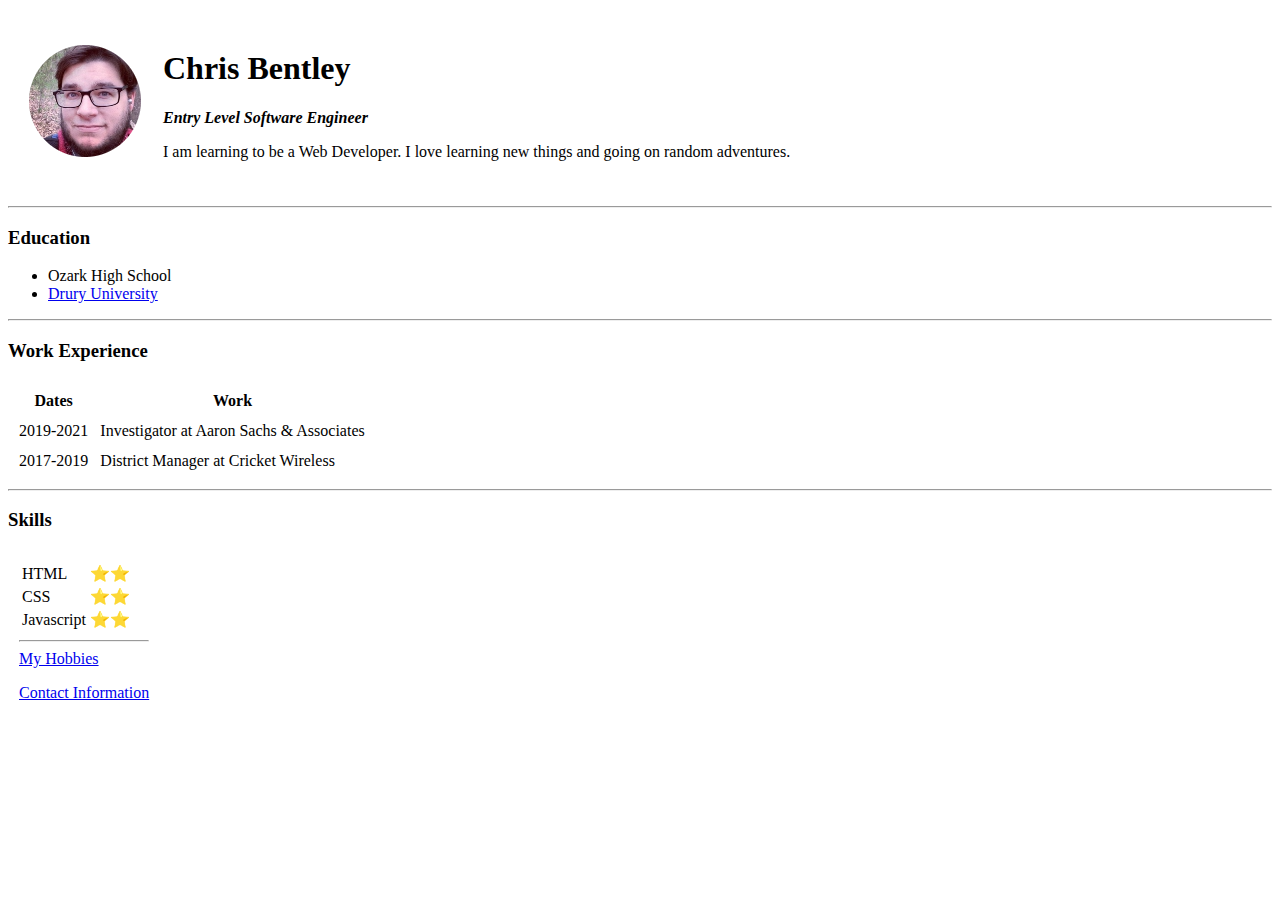
==== index.html @ 2402378f "Add Intial CV website files" ====
<!DOCTYPE html>
<html lang="en" dir="ltr">

<head>
  <meta charset="utf-8">
  <title>Chris's Personal Site</title>
</head>

<body>
  <table cellspacing="20">
    <tr>
      <td><img src="Chris.png" alt="Chris profile picture"></td>
      <td>
        <h1>Chris Bentley</h1>
        <p><em><strong>Entry Level Software Engineer</strong></em></p>
        <p>I am learning to be a Web Developer. I love learning new things and going on random adventures.</p>
      </td>
    </tr>
  </table>
  <hr>
  <h3>Education</h3>
  <ul>
    <li>Ozark High School</li>
    <li><a href="https://www.drury.edu/">Drury University</a></li>
  </ul>
  <hr>
  <h3>Work Experience</h3>
  <table cellspacing="10">
    <thead>
      <tr>
        <th>Dates</th>
        <th>Work</th>
      </tr>
    </thead>
    <tbody>
      <tr>
        <td>2019-2021</td>
        <td>Investigator at Aaron Sachs & Associates</td>
      </tr>
      <tr>
        <td>2017-2019</td>
        <td>District Manager at Cricket Wireless</td>
      </tr>
    </tbody>
  </table>
  <hr>
  <h3>Skills</h3>
  <table cellspacing="10">
    <tr>
      <td>
        <table>
          <tr>
            <td>HTML</td>
            <td>⭐⭐</td>
          </tr>
          <tr>
            <td>CSS</td>
            <td>⭐⭐</td>
          </tr>
          <tr>
            <td>Javascript</td>
            <td>⭐⭐</td>
          </tr>
        </table>
        <hr>
        </ul>
        <a href="hobbies.html">My Hobbies</a>
        <p> <a href="Contact Info.html">Contact Information</a></p>
</body>

</html>
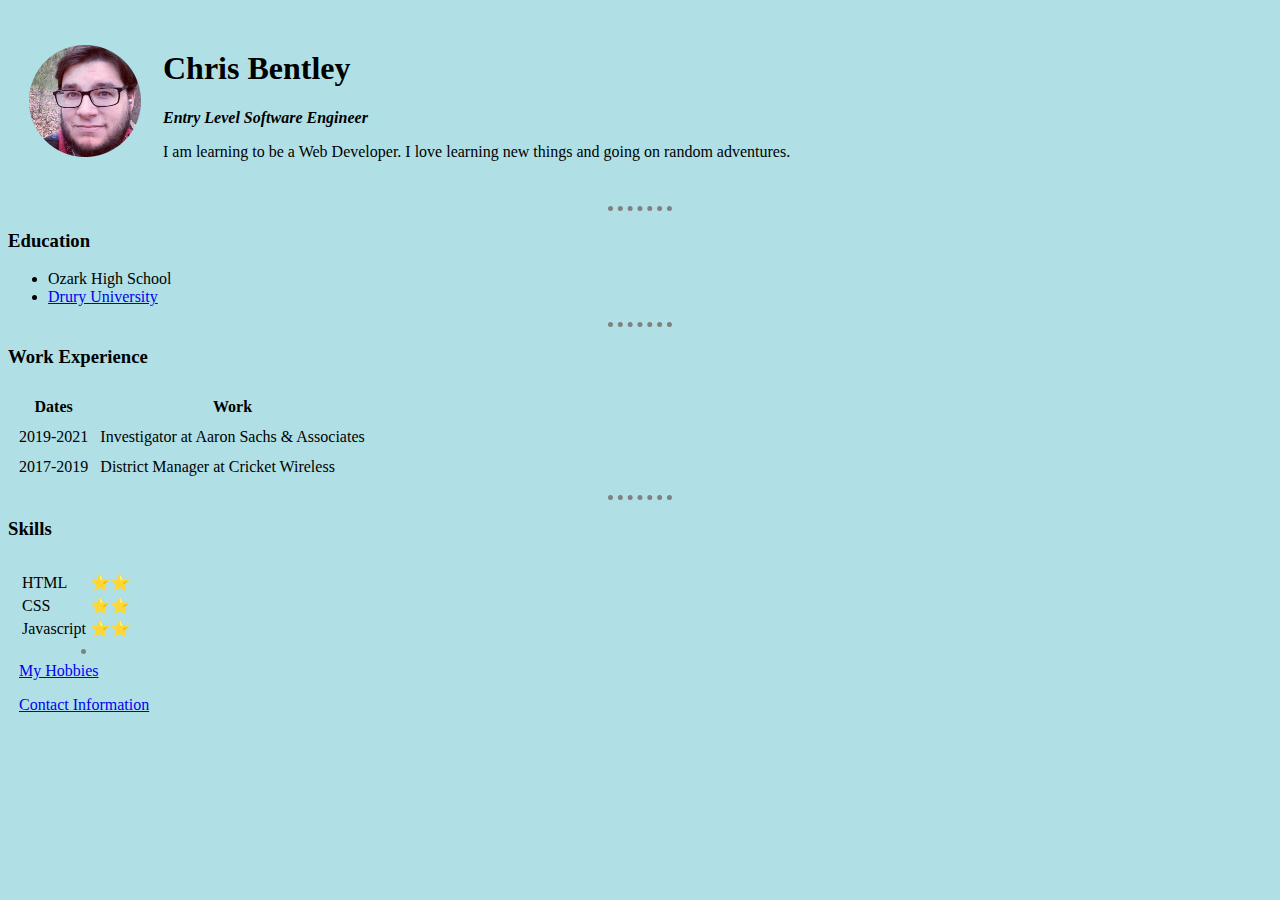
==== commit 19c13e28: "Add files via upload" ====
--- a/index.html
+++ b/index.html
@@ -4,7 +4,25 @@
 <head>
   <meta charset="utf-8">
   <title>Chris's Personal Site</title>
+<style>
+
+body {
+  background-color: powderblue;
+}
+
+hr {
+  border-style: none;
+  border-top-style: dotted;
+  border-color: grey;
+  border-width: 5px;
+  width: 5%;
+}
+
+</style>
+
+
 </head>
+
 
 <body>
   <table cellspacing="20">
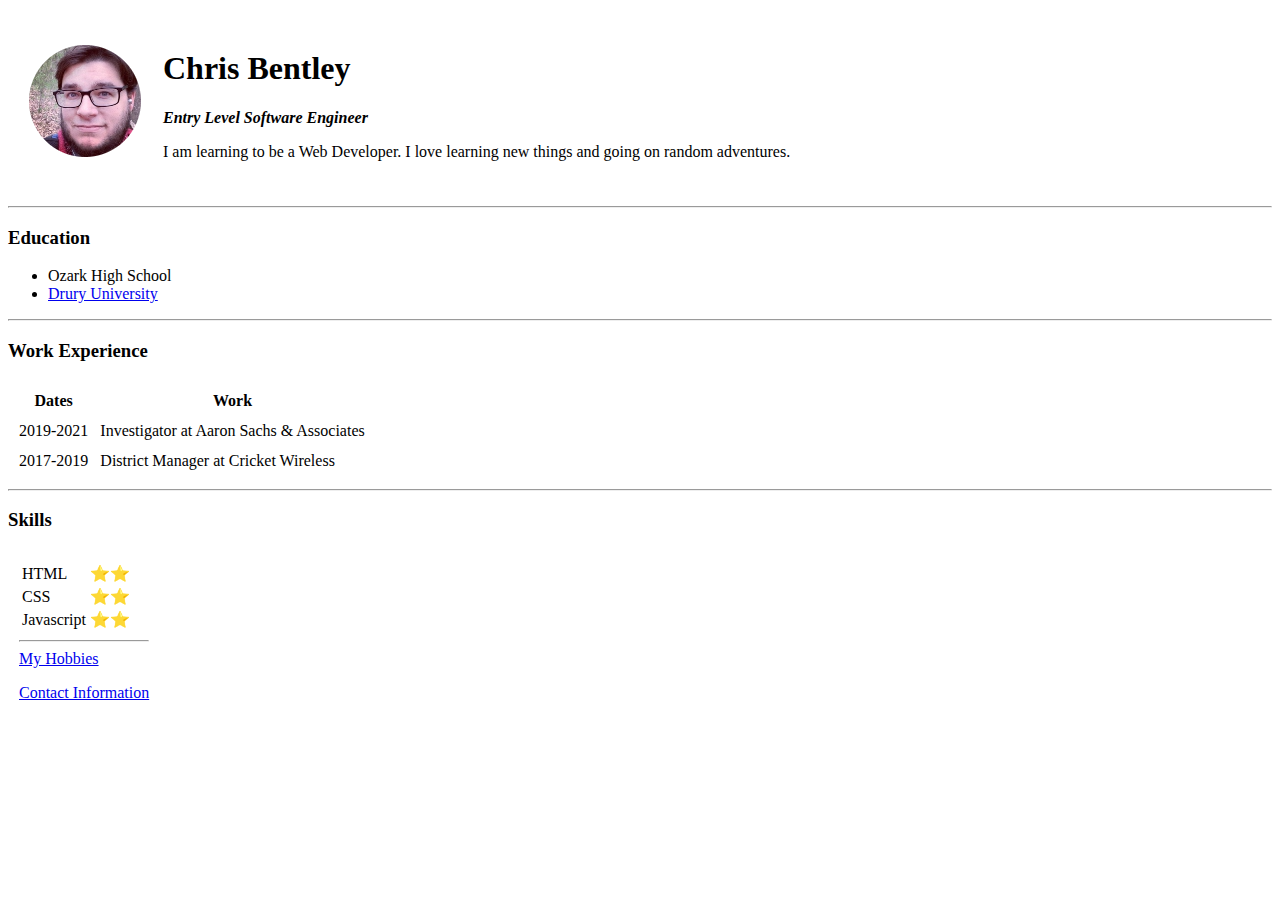
==== commit 819b66c5: "Add files via upload" ====
--- a/index.html
+++ b/index.html
@@ -4,22 +4,7 @@
 <head>
   <meta charset="utf-8">
   <title>Chris's Personal Site</title>
-<style>
-
-body {
-  background-color: powderblue;
-}
-
-hr {
-  border-style: none;
-  border-top-style: dotted;
-  border-color: grey;
-  border-width: 5px;
-  width: 5%;
-}
-
-</style>
-
+  <link rel="stylesheet" href="C:\Users\LG\Documents\Web Development\css\styles.css"
 
 </head>
 
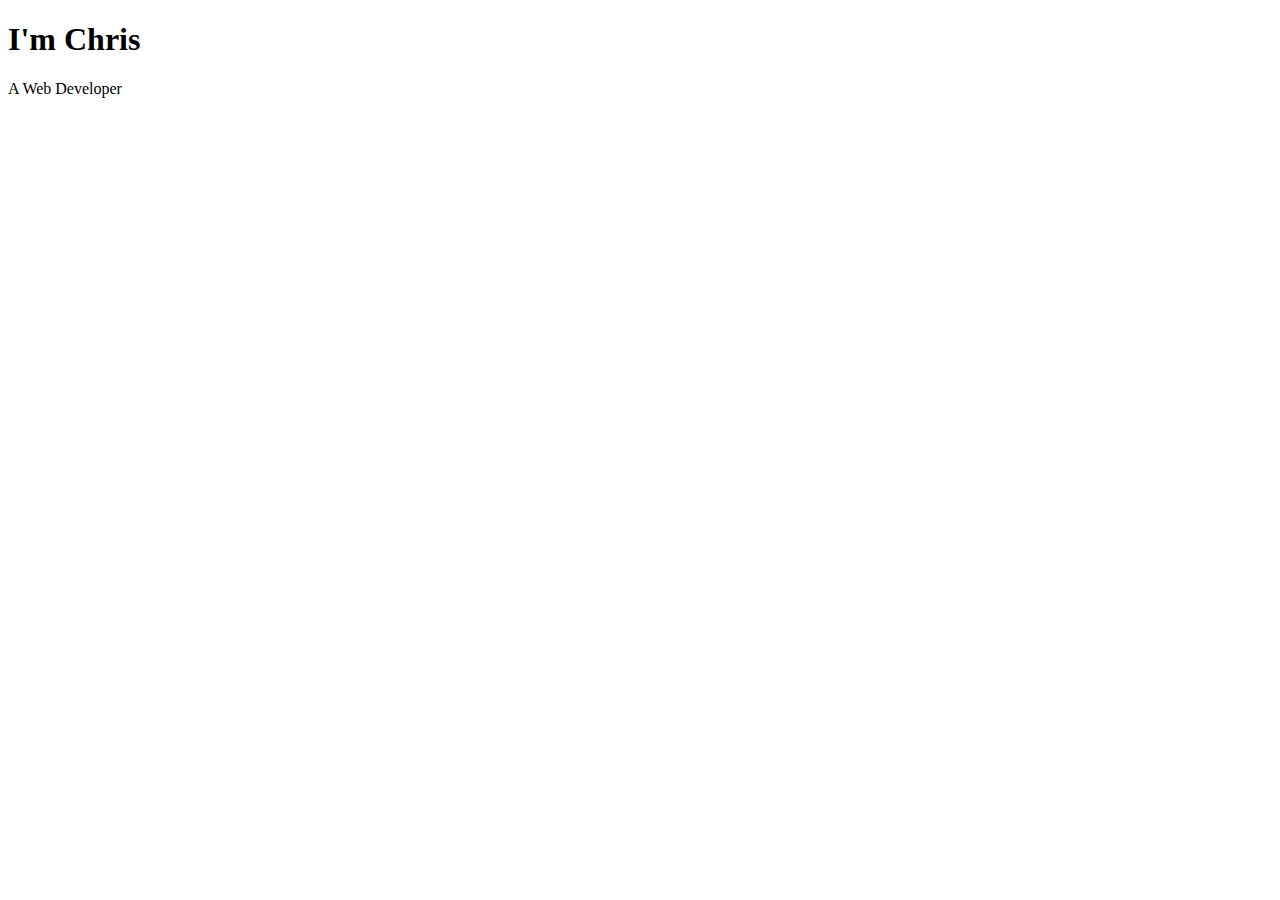
==== commit 180f06a3: "Add files via upload" ====
--- a/index.html
+++ b/index.html
@@ -1,74 +1,23 @@
 <!DOCTYPE html>
 <html lang="en" dir="ltr">
+  <head>
+    <meta charset="utf-8">
+    <title>Chris Bentley</title>
+<link rel="stylesheet" href="C:\Users\LG\Documents\Web Development\CSS-My Site\css\styles.css">
+<link rel="icon" href="C:\Users\LG\Documents\Web Development\CSS-My Site\favicon.ico">
+  </head>
+  <body>
+<div class="top-container">
+  <h1>I'm Chris</h1>
+  <p>A Web Developer</p>
+</div>
+<div class="middle-container">
 
-<head>
-  <meta charset="utf-8">
-  <title>Chris's Personal Site</title>
-  <link rel="stylesheet" href="C:\Users\LG\Documents\Web Development\css\styles.css"
-
-</head>
+</div>
 
 
-<body>
-  <table cellspacing="20">
-    <tr>
-      <td><img src="Chris.png" alt="Chris profile picture"></td>
-      <td>
-        <h1>Chris Bentley</h1>
-        <p><em><strong>Entry Level Software Engineer</strong></em></p>
-        <p>I am learning to be a Web Developer. I love learning new things and going on random adventures.</p>
-      </td>
-    </tr>
-  </table>
-  <hr>
-  <h3>Education</h3>
-  <ul>
-    <li>Ozark High School</li>
-    <li><a href="https://www.drury.edu/">Drury University</a></li>
-  </ul>
-  <hr>
-  <h3>Work Experience</h3>
-  <table cellspacing="10">
-    <thead>
-      <tr>
-        <th>Dates</th>
-        <th>Work</th>
-      </tr>
-    </thead>
-    <tbody>
-      <tr>
-        <td>2019-2021</td>
-        <td>Investigator at Aaron Sachs & Associates</td>
-      </tr>
-      <tr>
-        <td>2017-2019</td>
-        <td>District Manager at Cricket Wireless</td>
-      </tr>
-    </tbody>
-  </table>
-  <hr>
-  <h3>Skills</h3>
-  <table cellspacing="10">
-    <tr>
-      <td>
-        <table>
-          <tr>
-            <td>HTML</td>
-            <td>⭐⭐</td>
-          </tr>
-          <tr>
-            <td>CSS</td>
-            <td>⭐⭐</td>
-          </tr>
-          <tr>
-            <td>Javascript</td>
-            <td>⭐⭐</td>
-          </tr>
-        </table>
-        <hr>
-        </ul>
-        <a href="hobbies.html">My Hobbies</a>
-        <p> <a href="Contact Info.html">Contact Information</a></p>
-</body>
+<div class="bottom-container">
 
+</div>
+  </body>
 </html>
